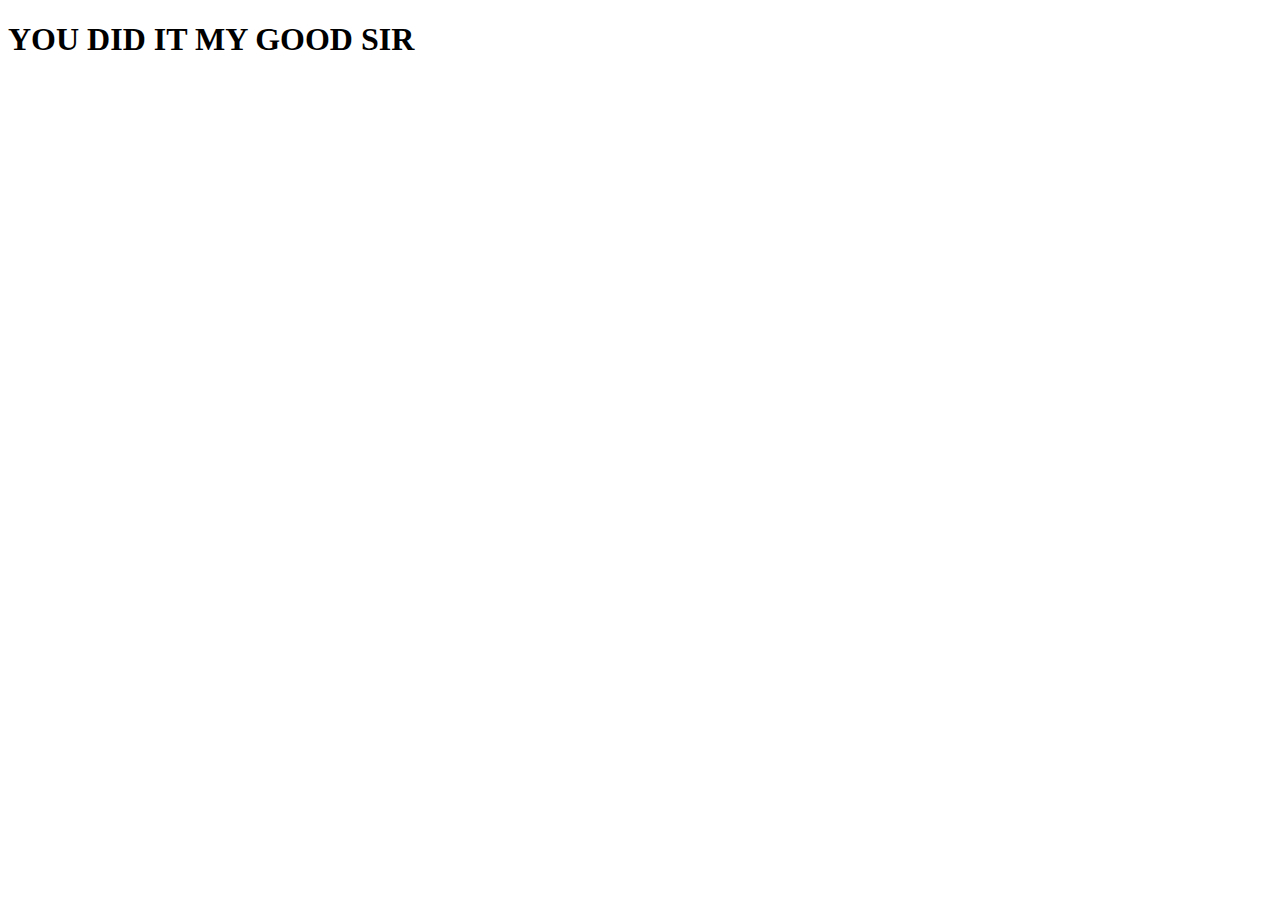
==== my-app/public/Light.html @ 13e17776 "second commit" ====
<!DOCTYPE html>
<html lang="en">
  <head>
    <meta charset="utf-8" />
    <link rel="icon" href="%PUBLIC_URL%/favicon.ico" />
    <meta name="viewport" content="width=device-width, initial-scale=1" />
    <meta name="theme-color" content="#000000" />
    <meta
      name="description"
      content="Web site created using create-react-app"
    />
    <link rel="apple-touch-icon" href="%PUBLIC_URL%/logo192.png" />
    <!--
      manifest.json provides metadata used when your web app is installed on a
      user's mobile device or desktop. See https://developers.google.com/web/fundamentals/web-app-manifest/
    -->
    <link rel="manifest" href="%PUBLIC_URL%/manifest.json" />
    <!--
      Notice the use of %PUBLIC_URL% in the tags above.
      It will be replaced with the URL of the `public` folder during the build.
      Only files inside the `public` folder can be referenced from the HTML.

      Unlike "/favicon.ico" or "favicon.ico", "%PUBLIC_URL%/favicon.ico" will
      work correctly both with client-side routing and a non-root public URL.
      Learn how to configure a non-root public URL by running `npm run build`.
    -->
    <title>React App</title>
  </head>
  <body>
    <h1>YOU DID IT MY GOOD SIR</h1>
    <noscript>You need to enable JavaScript to run this app.</noscript>
    <div id="root"></div>
    <!--
      This HTML file is a template.
      If you open it directly in the browser, you will see an empty page.

      You can add webfonts, meta tags, or analytics to this file.
      The build step will place the bundled scripts into the <body> tag.

      To begin the development, run `npm start` or `yarn start`.
      To create a production bundle, use `npm run build` or `yarn build`.
    -->
  </body>
</html>
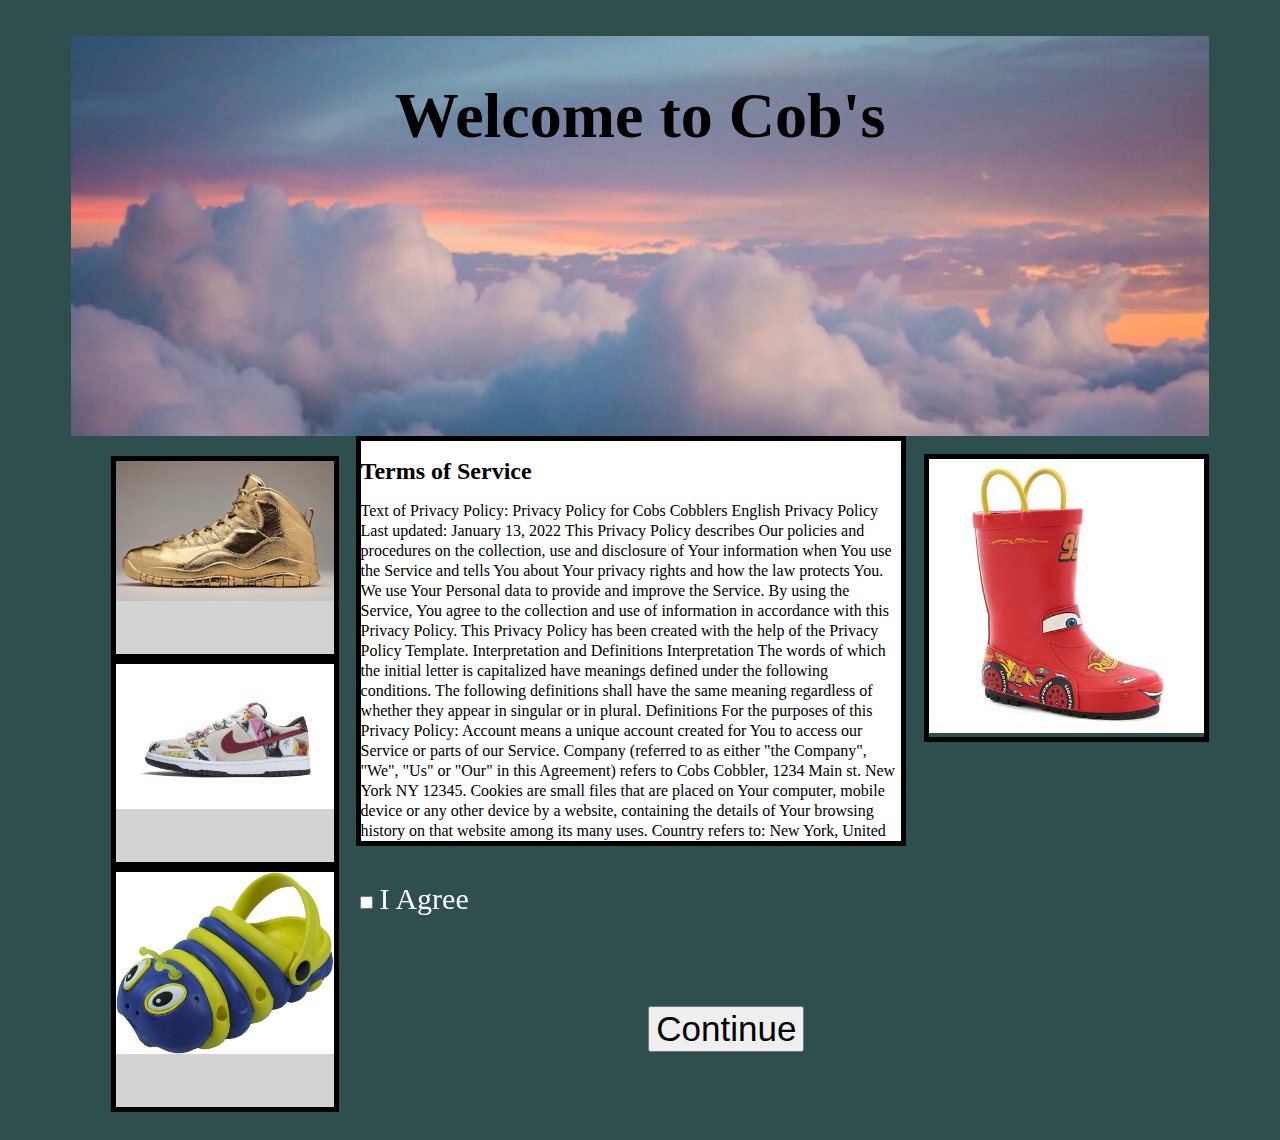
==== commit b84e3bec: "pls work" ====
--- a/my-app/public/Light.html
+++ b/my-app/public/Light.html
@@ -1,44 +1,349 @@
 <!DOCTYPE html>
 <html lang="en">
-  <head>
-    <meta charset="utf-8" />
-    <link rel="icon" href="%PUBLIC_URL%/favicon.ico" />
-    <meta name="viewport" content="width=device-width, initial-scale=1" />
-    <meta name="theme-color" content="#000000" />
-    <meta
-      name="description"
-      content="Web site created using create-react-app"
-    />
-    <link rel="apple-touch-icon" href="%PUBLIC_URL%/logo192.png" />
-    <!--
-      manifest.json provides metadata used when your web app is installed on a
-      user's mobile device or desktop. See https://developers.google.com/web/fundamentals/web-app-manifest/
-    -->
-    <link rel="manifest" href="%PUBLIC_URL%/manifest.json" />
-    <!--
-      Notice the use of %PUBLIC_URL% in the tags above.
-      It will be replaced with the URL of the `public` folder during the build.
-      Only files inside the `public` folder can be referenced from the HTML.
-
-      Unlike "/favicon.ico" or "favicon.ico", "%PUBLIC_URL%/favicon.ico" will
-      work correctly both with client-side routing and a non-root public URL.
-      Learn how to configure a non-root public URL by running `npm run build`.
-    -->
-    <title>React App</title>
-  </head>
-  <body>
-    <h1>YOU DID IT MY GOOD SIR</h1>
-    <noscript>You need to enable JavaScript to run this app.</noscript>
-    <div id="root"></div>
-    <!--
-      This HTML file is a template.
-      If you open it directly in the browser, you will see an empty page.
-
-      You can add webfonts, meta tags, or analytics to this file.
-      The build step will place the bundled scripts into the <body> tag.
-
-      To begin the development, run `npm start` or `yarn start`.
-      To create a production bundle, use `npm run build` or `yarn build`.
-    -->
-  </body>
-</html>+
+<head>
+  <title>Cob's Landing Page</title>
+  <meta charset="utf-8">
+  <meta name="viewport" content="width=device-width, initial-scale=1.0">
+
+  <link rel="stylesheet" href="index2.css">
+
+</head>
+
+<body>
+  <div id="wrapper">
+    <header>
+      <h1>Welcome to Cob's</h1>
+    </header>
+    <div class="row">
+      <div class="column left">
+        <nav>
+          <ul>
+            <li class="hover"><img id="image" src="images/darkShoe1.png" alt="Gold Shoe"></li>
+            <li class="hover"><img id="image" src="images/darkShoe2.jpg" alt="Shoe"></li>
+            <li class="hover"><img id="image" src="images/darkShoe3.jpg" alt="Shoe"></li>
+          </ul>
+        </nav>
+      </div>
+      <div class="column middle">
+        <main id="abMe"
+          style="height:400px;width:95%;background-color:white;border:5px solid black;font:16px/20px Georgia, Garamond, Serif;overflow:auto;">
+          <h2 class="center" id="heading1"> Terms of Service</h2>
+          <p>
+            Text of Privacy Policy:
+            Privacy Policy for Cobs Cobblers
+            English
+            Privacy Policy
+            Last updated: January 13, 2022
+            This Privacy Policy describes Our policies and procedures on the collection, use and disclosure
+            of Your
+            information when You use the Service and tells You about Your privacy rights and how the law
+            protects
+            You.
+            We use Your Personal data to provide and improve the Service. By using the Service, You agree to
+            the
+            collection and use of information in accordance with this Privacy Policy. This Privacy Policy
+            has been
+            created with the help of the Privacy Policy Template.
+            Interpretation and Definitions
+            Interpretation
+            The words of which the initial letter is capitalized have meanings defined under the following
+            conditions. The following definitions shall have the same meaning regardless of whether they
+            appear in
+            singular or in plural.
+            Definitions
+            For the purposes of this Privacy Policy:
+            Account means a unique account created for You to access our Service or parts of our Service.
+            Company (referred to as either "the Company", "We", "Us" or "Our" in this Agreement) refers to
+            Cobs
+            Cobbler, 1234 Main st. New York NY 12345.
+            Cookies are small files that are placed on Your computer, mobile device or any other device by a
+            website, containing the details of Your browsing history on that website among its many uses.
+            Country refers to: New York, United States
+            Device means any device that can access the Service such as a computer, a cellphone or a digital
+            tablet.
+            Personal Data is any information that relates to an identified or identifiable individual.
+            Service refers to the Website.
+            Service Provider means any natural or legal person who processes the data on behalf of the
+            Company.
+            It refers to third-party companies or individuals employed by the Company to facilitate the
+            Service, to
+            provide the Service on behalf of the Company, to perform services related to the Service or to
+            assist the
+            Company in analyzing how the Service is used.
+            Usage Data refers to data collected automatically, either generated by the use of the Service or
+            from the
+            Service infrastructure itself (for example, the duration of a page visit).
+            Website refers to Cobs Cobblers, accessible from CobsCobblers
+            You means the individual accessing or using the Service, or the company, or other legal entity
+            on behalf
+            of which such individual is accessing or using the Service, as applicable.
+            Collecting and Using Your Personal Data
+            Types of Data Collected
+            Personal Data
+            While using Our Service, We may ask You to provide Us with certain personally identifiable
+            information that can be used to contact or identify You. Personally identifiable information may
+            include, but is not limited to:
+            Email address
+            First name and last name
+            Phone number
+            Address, State, Province, ZIP/Postal code, City
+            Usage Data
+            Usage Data
+            Usage Data is collected automatically when using the Service.
+            Usage Data may include information such as Your Device's Internet Protocol address (e.g. IP
+            address),
+            browser type, browser version, the pages of our Service that You visit, the time and date of
+            Your visit,
+            the time spent on those pages, unique device identifiers and other diagnostic data.
+            When You access the Service by or through a mobile device, We may collect certain information
+            automatically, including, but not limited to, the type of mobile device You use, Your mobile
+            device
+            unique ID, the IP address of Your mobile device, Your mobile operating system, the type of
+            mobile
+            Internet browser You use, unique device identifiers and other diagnostic data.
+            We may also collect information that Your browser sends whenever You visit our Service or when
+            You
+            access the Service by or through a mobile device.
+            Tracking Technologies and Cookies
+            We use Cookies and similar tracking technologies to track the activity on Our Service and store
+            certain
+            information. Tracking technologies used are beacons, tags, and scripts to collect and track
+            information
+            and to improve and analyze Our Service. The technologies We use may include:
+            Cookies or Browser Cookies. A cookie is a small file placed on Your Device. You can instruct
+            Your
+            browser to refuse all Cookies or to indicate when a Cookie is being sent. However, if You do not
+            accept
+            Cookies, You may not be able to use some parts of our Service. Unless you have adjusted Your
+            browser
+            setting so that it will refuse Cookies, our Service may use Cookies.
+            Flash Cookies. Certain features of our Service may use local stored objects (or Flash Cookies)
+            to
+            collect and store information about Your preferences or Your activity on our Service. Flash
+            Cookies are
+            not managed by the same browser settings as those used for Browser Cookies. For more information
+            on
+            how You can delete Flash Cookies, please read "Where can I change the settings for disabling, or
+            deleting local shared objects?" available at
+            https://helpx.adobe.com/flash-player/kb/disable-local-
+            shared-objects-
+            flash.html#main_Where_can_I_change_the_settings_for_disabling__or_deleting_local_shared_objects
+            _
+            Web Beacons. Certain sections of our Service and our emails may contain small electronic files
+            known
+            as web beacons (also referred to as clear gifs, pixel tags, and single-pixel gifs) that permit
+            the
+            Company, for example, to count users who have visited those pages or opened an email and for
+            other
+            related website statistics (for example, recording the popularity of a certain section and
+            verifying
+            system and server integrity).
+            Cookies can be "Persistent" or "Session" Cookies. Persistent Cookies remain on Your personal
+            computer or mobile device when You go offline, while Session Cookies are deleted as soon as You
+            close Your web browser. Learn more about cookies: Cookies by PrivacyPolicies Generator.
+            We use both Session and Persistent Cookies for the purposes set out below:
+            Necessary / Essential Cookies
+            Type: Session Cookies
+            Administered by: Us
+            Purpose: These Cookies are essential to provide You with services available through the Website
+            and to
+            enable You to use some of its features. They help to authenticate users and prevent fraudulent
+            use of
+            user accounts. Without these Cookies, the services that You have asked for cannot be provided,
+            and We
+            only use these Cookies to provide You with those services.
+            Cookies Policy / Notice Acceptance Cookies
+            Type: Persistent Cookies
+            Administered by: Us
+            Purpose: These Cookies identify if users have accepted the use of cookies on the Website.
+            Functionality Cookies
+            Type: Persistent Cookies
+            Administered by: Us
+            Purpose: These Cookies allow us to remember choices You make when You use the Website, such as
+            remembering your login details or language preference. The purpose of these Cookies is to
+            provide You
+            with a more personal experience and to avoid You having to re-enter your preferences every time
+            You
+            use the Website.
+            For more information about the cookies we use and your choices regarding cookies, please visit
+            our
+            Cookies Policy or the Cookies section of our Privacy Policy.
+            Use of Your Personal Data
+            The Company may use Personal Data for the following purposes:
+            To provide and maintain our Service, including to monitor the usage of our Service.
+            To manage Your Account: to manage Your registration as a user of the Service. The Personal Data
+            You
+            provide can give You access to different functionalities of the Service that are available to
+            You as a
+            registered user.
+            For the performance of a contract: the development, compliance and undertaking of the purchase
+            contract for the products, items or services You have purchased or of any other contract with Us
+            through the Service.
+            To contact You: To contact You by email, telephone calls, SMS, or other equivalent forms of
+            electronic
+            communication, such as a mobile application's push notifications regarding updates or
+            informative
+            communications related to the functionalities, products or contracted services, including the
+            security
+            updates, when necessary or reasonable for their implementation.
+            To provide You with news, special offers and general information about other goods, services and
+            events which we offer that are similar to those that you have already purchased or enquired
+            about
+            unless You have opted not to receive such information.
+            To manage Your requests: To attend and manage Your requests to Us.
+            For business transfers: We may use Your information to evaluate or conduct a merger,
+            divestiture,
+            restructuring, reorganization, dissolution, or other sale or transfer of some or all of Our
+            assets, whether
+            as a going concern or as part of bankruptcy, liquidation, or similar proceeding, in which
+            Personal Data
+            held by Us about our Service users is among the assets transferred.
+            For other purposes: We may use Your information for other purposes, such as data analysis,
+            identifying
+            usage trends, determining the effectiveness of our promotional campaigns and to evaluate and
+            improve
+            our Service, products, services, marketing and your experience.
+            We may share Your personal information in the following situations:
+            With Service Providers: We may share Your personal information with Service Providers to monitor
+            and analyze the use of our Service, to contact You.
+            For business transfers: We may share or transfer Your personal information in connection with,
+            or
+            during negotiations of, any merger, sale of Company assets, financing, or acquisition of all or
+            a portion
+            of Our business to another company.
+            With Affiliates: We may share Your information with Our affiliates, in which case we will
+            require those
+            affiliates to honor this Privacy Policy. Affiliates include Our parent company and any other
+            subsidiaries, joint venture partners or other companies that We control or that are under common
+            control with Us.
+            With business partners: We may share Your information with Our business partners to offer You
+            certain
+            products, services or promotions.
+            With other users: when You share personal information or otherwise interact in the public areas
+            with
+            other users, such information may be viewed by all users and may be publicly distributed
+            outside.
+            With Your consent: We may disclose Your personal information for any other purpose with Your
+            consent.
+            Retention of Your Personal Data
+            The Company will retain Your Personal Data only for as long as is necessary for the purposes set
+            out in
+            this Privacy Policy. We will retain and use Your Personal Data to the extent necessary to comply
+            with
+            our legal obligations (for example, if we are required to retain your data to comply with
+            applicable
+            laws), resolve disputes, and enforce our legal agreements and policies.
+            The Company will also retain Usage Data for internal analysis purposes. Usage Data is generally
+            retained for a shorter period of time, except when this data is used to strengthen the security
+            or to
+            improve the functionality of Our Service, or We are legally obligated to retain this data for
+            longer time
+            periods.
+            Transfer of Your Personal Data
+            Your information, including Personal Data, is processed at the Company's operating offices and
+            in any
+            other places where the parties involved in the processing are located. It means that this
+            information
+            may be transferred to — and maintained on — computers located outside of Your state, province,
+            country or other governmental jurisdiction where the data protection laws may differ than those
+            from
+            Your jurisdiction.
+            Your consent to this Privacy Policy followed by Your submission of such information represents
+            Your
+            agreement to that transfer.
+            The Company will take all steps reasonably necessary to ensure that Your data is treated
+            securely and in
+            accordance with this Privacy Policy and no transfer of Your Personal Data will take place to an
+            organization or a country unless there are adequate controls in place including the security of
+            Your data
+            and other personal information.
+            Transfer of Your Soul
+            By agreeing to use this service, You hereby agree to transfer Your soul to the Company or its
+            chosen
+            designated recipient upon your expiration. You indemnify the Company against all damages caused
+            to
+            your soul, including but not limited to consumption, dispersion into the infinite void, and side
+            effects of
+            reanimation into zombie vessels. The Company will take all steps reasonably necessary to ensure
+            the
+            delivery of your soul.
+            Disclosure of Your Personal Data
+            Business Transactions
+            If the Company is involved in a merger, acquisition or asset sale, Your Personal Data may be
+            transferred. We will provide notice before Your Personal Data is transferred and becomes subject
+            to a
+            different Privacy Policy.
+            Law enforcement
+            Under certain circumstances, the Company may be required to disclose Your Personal Data if
+            required
+            to do so by law or in response to valid requests by public authorities (e.g. a court or a
+            government
+            agency).
+            Other legal requirements
+            The Company may disclose Your Personal Data in the good faith belief that such action is
+            necessary to:
+            Comply with a legal obligation
+            Protect and defend the rights or property of the Company
+            Prevent or investigate possible wrongdoing in connection with the Service
+            Protect the personal safety of Users of the Service or the public
+            Protect against legal liability
+            Security of Your Personal Data
+            The security of Your Personal Data is important to Us, but remember that no method of
+            transmission
+            over the Internet, or method of electronic storage is 100% secure. While We strive to use
+            commercially
+            acceptable means to protect Your Personal Data, We cannot guarantee its absolute security.
+            Children's Privacy
+            Our Service does not address anyone under the age of 13. We do not knowingly collect personally
+            identifiable information from anyone under the age of 13. If You are a parent or guardian and
+            You are
+            aware that Your child has provided Us with Personal Data, please contact Us. If We become aware
+            that
+            We have collected Personal Data from anyone under the age of 13 without verification of parental
+            consent, We take steps to remove that information from Our servers.
+            If We need to rely on consent as a legal basis for processing Your information and Your country
+            requires consent from a parent, We may require Your parent's consent before We collect and use
+            that
+            information.
+            Links to Other Websites
+            Our Service may contain links to other websites that are not operated by Us. If You click on a
+            third
+            party link, You will be directed to that third party's site. We strongly advise You to review
+            the Privacy
+            Policy of every site You visit.
+            We have no control over and assume no responsibility for the content, privacy policies or
+            practices of
+            any third party sites or services.
+            Changes to this Privacy Policy
+            We may update Our Privacy Policy from time to time. We will notify You of any changes by posting
+            the new Privacy Policy on this page.
+            We will let You know via email and/or a prominent notice on Our Service, prior to the change
+            becoming effective and update the "Last updated" date at the top of this Privacy Policy.
+            You are advised to review this Privacy Policy periodically for any changes. Changes to this
+            Privacy
+            Policy are effective when they are posted on this page.
+            Contact Us
+            If you have any questions about this Privacy Policy, You can contact us:
+            By email: info@CobsCobblers.com
+          </p>
+        </main>
+        <br>
+        <br>
+        <input type="checkbox" name="accept" value="yes" style=size:30px>
+        <label for="accept" style=font-size:30px;color:white;> I Agree</label><br><br>
+        <br>
+        <br>
+        <br>
+        <br>
+        <button type="submit" value="Submit" style=float:right;margin-right:120px;font-size:35px;>Continue</button>
+      </div>
+      <div class="column right">
+        <aside>
+          <img id="image" src="images/darkShoe4.jpg" alt="Shoe">
+
+        </aside>
+      </div>
+    </div>
+  </div>
+</body>--- a/my-app/public/index2.css
+++ b/my-app/public/index2.css
@@ -0,0 +1,77 @@
+body {
+    margin: none;
+    background-color: darkslategrey;
+  
+  }
+  header {
+    width: 100%;
+    height: 400px;
+    margin-top: 2.5%;
+    position:relative;
+    justify-content: center;
+    background-image: url('images/darkCloud.jpg');
+    background-repeat: no-repeat;
+    background-size: cover;
+    font-size: 32px;
+    text-align: center;
+  }
+
+ 
+
+   #wrapper {
+    width: 90%;
+    margin-left: 5%;
+    margin-right: 5%;
+    display: flex;
+    flex-direction: row;
+    flex-wrap: wrap;
+    align-content: flex-start; 
+  
+  } 
+
+  nav ul {
+    margin: none;
+    flex-basis: 10%;
+    width: 80%;
+    list-style: none;
+    font-size: 20px;
+    font-weight: bold;
+    padding-right: 0em;
+    line-height: 600%;
+  }
+  
+  nav li {
+    text-align: center;
+    background-color: lightgray;
+    padding: 0;
+    border: 5px solid black;
+    color: black;
+  }
+  
+  #image{
+     width: 100%;
+  }
+
+  .column {
+    float: left;
+  }
+
+  .left, .right {
+    flex-basis: auto;
+    width: 25%;
+  }
+
+  .middle {
+    width: 50%;
+  }
+
+  .row:after {
+    content: "";
+    display: table;
+    clear: both;
+  }
+
+  aside{
+      margin-top:6%;
+      border: 5px solid black;
+  }